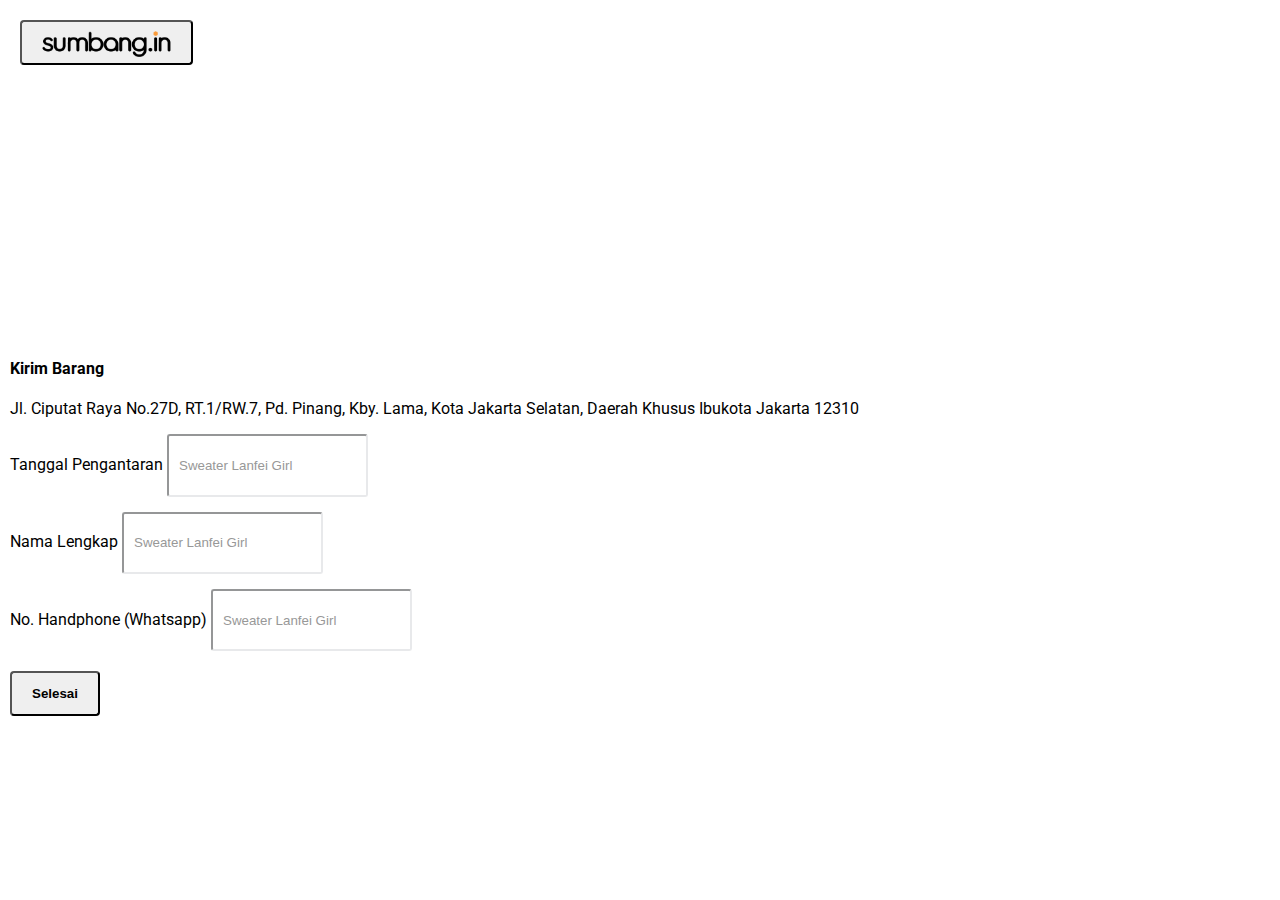
==== contribute-02.html @ 452224b4 "Update" ====
<!DOCTYPE html>
<html lang="en"> <!--<![endif]-->
<head>
<meta charset="utf-8">
<meta name="msapplication-tap-highlight" content="no" />
<meta name="viewport" content="width=device-width, initial-scale=1.0" />
<meta name="description" content="Center carousel">
<meta name="author" content="Bung Momo">
<meta http-equiv="Cache-control" content="public">
<meta name="format-detection" content="telephone=no">
<link rel="apple-touch-icon-precomposed" href="/apple-touch-icon.png" sizes="152x152">
<link rel="apple-touch-icon-precomposed" href="/apple-touch-icon.png">
<link rel="icon" type="image/png" href="/favicon.png">
<meta name="description" content="Mari turun tangan demi solidaritas kemanusiaan untuk musibah Gempa di Lombok." />
<script type="50c9aaccc6ecf32e24450e42-text/javascript">
/*<![CDATA[*/
assetUrl = "/assets/8a9e91f";
/*]]>*/
</script>
<title>Sumbangin</title>
<link href="https://cdnjs.cloudflare.com/ajax/libs/font-awesome/4.7.0/css/font-awesome.min.css" rel="stylesheet">
<link rel="stylesheet" href="https://assets.kitabisa.com/css/main.min.css?v=rev_cd9e3ce">
<!-- Stylesheets -->
<link rel="stylesheet" href="assets/css/update.css">
<!-- Owl Stylesheets -->
<link rel="stylesheet" href="assets/js/vendors/owlcarousel/owl.carousel.min.css">
<link rel="stylesheet" href="assets/js/vendors/owlcarousel/owl.theme.default.min.css">
<!-- Fancybox Stylesheets -->
<link rel="stylesheet" href="assets/js/vendors/fancybox/jquery.fancybox.min.css">
<link rel="manifest" href="/manifest.json">
</head>
<body id="site-body">
	<header class="pwa-header">
		<button class="btn">
			<img src="images/logo.svg">
		</button>
    </header>
    <iframe src="https://www.google.com/maps/embed?pb=!1m18!1m12!1m3!1d3965.8842509582714!2d106.77053865078683!3d-6.278945095433104!2m3!1f0!2f0!3f0!3m2!1i1024!2i768!4f13.1!3m3!1m2!1s0x2e69f1b512bf47eb%3A0x4dd6d99baef69196!2sKitabisa.com!5e0!3m2!1sid!2sid!4v1536122262054" width="100%" height="250" frameborder="0" style="border:0" allowfullscreen></iframe>
    <div class="container medium-padding">
        <h4 class="margin--no-t">Kirim Barang</h4>
        <p>Jl. Ciputat Raya No.27D, RT.1/RW.7, Pd. Pinang, Kby. Lama, Kota Jakarta Selatan, Daerah Khusus Ibukota Jakarta 12310</p>
        <div class="form__row">
                <label class="margin--small-v d-inline">Tanggal Pengantaran</label>
                <input id="nama_lengkap" class="form-input form-input--block js-show-checkbox " data-show="#nama_lengkap" type="text" name="nama_lengkap" placeholder="Sweater Lanfei Girl">
            </div>
        <div class="form__row">
            <label class="margin--small-v d-inline">Nama Lengkap</label>
            <input id="nama_lengkap" class="form-input form-input--block js-show-checkbox " data-show="#nama_lengkap" type="text" name="nama_lengkap" placeholder="Sweater Lanfei Girl">
        </div>
        <div class="form__row">
            <label class="margin--small-v d-inline">No. Handphone (Whatsapp)</label>
            <input id="nama_lengkap" class="form-input form-input--block js-show-checkbox " data-show="#nama_lengkap" type="text" name="nama_lengkap" placeholder="Sweater Lanfei Girl">
        </div>
        <div class="form_row margin--medium-t">
            <button class="btn btn--block btn--normal btn--blue align-center">Selesai</button>
        </div>
    </div>
</body>
</html>
---- assets/css/update.css ----
@import url("https://fonts.googleapis.com/css?family=Roboto:300,400,500,600");.animated-modal{max-width:550px;border-radius:8px;overflow:hidden;transform:translateY(150px);transition:all .7s}.animated-modal h2,.animated-modal p{transform:translateY(-50px);opacity:0;transition-property:transform, opacity;transition-duration:.4s}.fancybox-slide--current .animated-modal,.fancybox-slide--current .animated-modal h2,.fancybox-slide--current .animated-modal p{transform:translateY(0);opacity:1}.fancybox-slide--current .animated-modal h2{transition-delay:.1s}.fancybox-slide--current .animated-modal p{transition-delay:.3s}body{font-family:'Roboto', sans-serif !important;margin:0;padding:0;overflow-x:hidden;background-color:#fff}body.home{position:relative;background:url(../../images/top--attribute-home.png) no-repeat top right;background-size:175px auto;padding-top:25px}body.home .pwa-header{padding-top:20px;padding-bottom:20px;background:transparent}body.home .top-content{padding:0 10px}body.home .top-content p{max-width:75%;margin:0}body.home .post-content{border-radius:5px;box-shadow:0 2px 12px 0 rgba(0,0,0,0.1)}body.home .btn--plus{display:block;width:90px;height:90px;position:fixed;bottom:0;border-radius:50px;border:none;right:0;z-index:9}body .featuredImages{position:relative}body .featuredImages.owl-theme .owl-dots{position:absolute;left:0;right:0;bottom:0;z-index:9;margin:0}body .featuredImages.owl-theme .owl-dots .owl-dot span{width:6px;height:6px;background-color:#fff;box-shadow:0 2px 4px 0 rgba(0,0,0,0.15);margin:5px}body .featuredImages.owl-theme .owl-dots .owl-dot.active span{background-color:#00AFEF;width:14px}body .pwa-header{background-color:#fff;border-bottom:none;padding:20px 20px;position:relative}body .spacer{background-color:#f2f3f4;height:10px}body .product-item{position:relative;float:left;margin:0 15px 10px 0;border-radius:5px;box-shadow:0 2px 12px 0 rgba(0,0,0,0.1);-webkit-box-shadow:0 2px 12px 0 rgba(0,0,0,0.1);overflow:hidden;background-color:#fff;min-width:145px;width:45%;min-height:210px}body .product-item__head{position:relative}body .product-item__badge{width:100%;position:absolute;top:0;left:0;z-index:100}body .product-item__image{position:relative;width:100%;height:100%;min-width:145px;min-height:115px;max-width:210px;max-height:210px;overflow:hidden;border-top-right-radius:3px;border-top-left-radius:3px}body .product-item__body{height:75px;padding:10px}body .product-item__name{position:relative;height:20px;font-weight:600;font-size:13px;color:#555545;overflow:hidden;line-height:16px}body .product-item__price{font-size:12px;font-weight:600;color:#ff7900 !important;padding-top:2px}body .product-item__option{position:relative}body .product-item__info{display:inline-block;padding:2px 4px;font-size:9px;color:#989898;border-radius:4px;text-transform:capitalize;background:#f4f4f4;margin-top:2px}body .product-item_footer{position:absolute;bottom:8px;width:100%;left:0;padding:0 10px}body .product-item__location{position:relative;margin-bottom:3px;white-space:nowrap;width:100%;font-size:12px;color:#989898;overflow:hidden}body .radio-container{height:80px;width:80px;display:block;padding:20px 0;background-color:#F8F8F8;border:1px solid #D8D8D8;border-radius:10px;-webkit-transition-duration:.2s;-moz-transition-duration:.2s;-o-transition-duration:.2s;transition-duration:.2s;cursor:pointer}body .radio-container+span{font-size:12px}body .radio-image{opacity:.2}body .radio-hidden:checked ~ .radio-image{transform:scale(1);opacity:1}body .radio-hidden{position:absolute;visibility:hidden;opacity:.4}body .radio-container{margin:10px}body .radio-image:hover{transform:scale(1.03)}body .icon-cat{margin:0 auto 10px}body .fancybox-slide--html{overflow:hidden}body .fancybox-content{font-family:'Open Sans',sans-serif;text-align:center;max-width:375px;width:95%;padding:15px;position:relative;vertical-align:bottom}body .fancybox-content:before{background-color:#e8e8e8;content:'';display:block;width:50px;height:4px;border-radius:4px;position:absolute;top:10px;left:50%;margin-left:-25px;z-index:0}body .fancybox-slide--html .fancybox-content{margin-bottom:15px}body .form-input{padding:.5em .75em;border-color:#E8E9EB;border-radius:3px;box-shadow:none;height:45px}body .form__row{position:relative;margin-bottom:15px}body .form__row.change-payment{padding:8px 0;border-top:1px solid #E8E9EB;border-bottom:1px solid #E8E9EB}body .form__row--amount .label-amount{font-size:24px;color:#4A4A4A;margin:10px 15px}body .form__row--amount .input-amount{font-size:24px;color:#4a4a4a;background-color:#F8F8F8;border-color:#F8F8F8;text-align:right;padding-right:15px;height:auto}body .form__row--amount .input-amount:focus,body .form__row--amount .input-amount:active,body .form__row--amount .input-amount:visited{color:#4a4a4a}body .form__row--amount .input-amount::-webkit-input-placeholder{color:#989898;font-weight:600}body .form__row textarea{resize:none;height:auto}body .form-info--counter{position:absolute;bottom:10px;right:10px;color:#989898;font-size:12px;z-index:999}body ::-webkit-input-placeholder{color:#989898;font-weight:300}body ::-moz-placeholder{color:#989898;font-weight:300}body :-ms-input-placeholder{color:#989898;font-weight:300}body :-moz-placeholder{color:#989898;font-weight:300}body .checkbox-wrapper--alt.align-top>input[type="checkbox"]+.checkbox-content{margin-top:1px}body .tooltip .tooltip__body{background-color:#FCF28F;box-shadow:none;padding:10px;border-radius:4px}body .tooltip .tooltip__body .material-icons{vertical-align:top}body .accordion{width:100%;margin:0 0 20px}body .accordion .link{background-color:#fff;cursor:pointer;display:block;padding:15px 20px;color:#ADADAD;font-size:14px;font-weight:400;box-shadow:0 2px 4px 0 rgba(0,0,0,0.1);border-bottom:1px solid #d8d8d8;position:relative;-webkit-transition:all 0.4s ease;-o-transition:all 0.4s ease;transition:all 0.4s ease}body .accordion li:last-child .link{border-bottom:0}body .accordion li i{position:absolute;top:16px;left:12px;font-size:18px;color:#595959;-webkit-transition:all 0.4s ease;-o-transition:all 0.4s ease;transition:all 0.4s ease}body .accordion li i.fa-chevron-down{right:12px;left:auto;font-size:16px}body .accordion p{margin:10px 0}body .accordion li.open .link{color:#4d4d4d}body .accordion li.open i{color:#4d4d4d}body .accordion li.open i.fa-chevron-down{-webkit-transform:rotate(180deg);-ms-transform:rotate(180deg);-o-transform:rotate(180deg);transform:rotate(180deg)}body .accordion li.default .submenu{display:block}body .submenu{display:none;background:#f2f3f4;font-size:14px}body .submenu li ul{padding-left:20px}body .submenu li ul>li{list-style:disc;font-size:12px}body .submenu a{display:block;text-decoration:none;-webkit-transition:all 0.25s ease;-o-transition:all 0.25s ease;transition:all 0.25s ease}body .submenu a:hover{background:#b63b4d;color:#FFF}body .vcode-input{width:40px;height:40px;text-align:center;font-size:24px;border:none;border-bottom:1px solid #d8d8d8;background-color:transparent;margin:10px 6px 15px}body .input-file{opacity:0;overflow:hidden;position:absolute;z-index:-1}body .input-file+.js-labelFile{overflow:hidden;text-overflow:ellipsis;white-space:nowrap;cursor:pointer}body .input-file+.js-labelFile .icon:before{content:"\f093"}body .input-file+.js-labelFile.has-file .icon:before{content:"\f00c";color:#5AAC7B}body .container-fluid{width:100%}body .d-inline{display:inline-block}body .d-block{display:block}body .white-bg{background-color:#fff}body .grey-bg{background-color:#f2f3f4}body .btn{font-weight:600;border-radius:4px;height:45px;padding:.7em 1.5em}body .btn-stiky{padding:15px 10px;background-color:#f2f3f4}body .btn--large{padding:.9em 1.25em}body .btn-google-new{background-color:#F7F7F7}body .clr-softgrey{color:#989898}body .text-semibold{font-weight:600}body .label-text{font-size:12px}body .margin--large-t{margin-top:30px}body .margin--large-r{margin-right:30px}body .margin--large-b{margin-bottom:30px}body .margin--large-r{margin-right:30px}body .margin--large-v{margin-top:30px;margin-bottom:30px}body .margin--large-h{margin-right:30px;margin-left:30px}body .margin--medium-t{margin-top:20px}body .margin--medium-r{margin-right:20px}body .margin--medium-b{margin-bottom:20px}body .margin--medium-r{margin-right:20px}body .margin--medium-v{margin-top:20px;margin-bottom:20px}body .margin--medium-h{margin-right:20px;margin-left:20px}body .margin--normal-t{margin-top:15px}body .margin--normal-r{margin-right:15px}body .margin--normal-b{margin-bottom:15px}body .margin--normal-r{margin-right:15px}body .margin--normal-v{margin-top:15px;margin-bottom:15px}body .margin--normal-h{margin-right:15px;margin-left:15px}body .margin--small-t{margin-top:10px}body .margin--small-r{margin-right:10px}body .margin--small-b{margin-bottom:10px}body .margin--small-r{margin-right:10px}body .margin--small-v{margin-top:10px;margin-bottom:10px}body .margin--small-h{margin-right:10px;margin-left:10px}body .margin--xsmall-t{margin-top:5px}body .margin--xsmall-r{margin-right:5px}body .margin--xsmall-b{margin-bottom:5px}body .margin--xsmall-r{margin-right:5px}body .margin--xsmall-v{margin-top:5px;margin-bottom:5px}body .margin--xsmall-h{margin-right:5px;margin-left:5px}body .margin--no-t{margin-top:0}body .medium-padding{padding:20px 10px}body .large-padding{padding:20px 20px}body .no-padding{padding:0}body .no-padding-top{padding-top:0}body .no-padding-left{padding-left:0}body .no-padding-right{padding-right:0}body .no-padding-bottom{padding-bottom:0}body .clearfix{clear:both}body ol{padding-left:15px;padding-right:15px}body ul{list-style:none;padding-left:0}
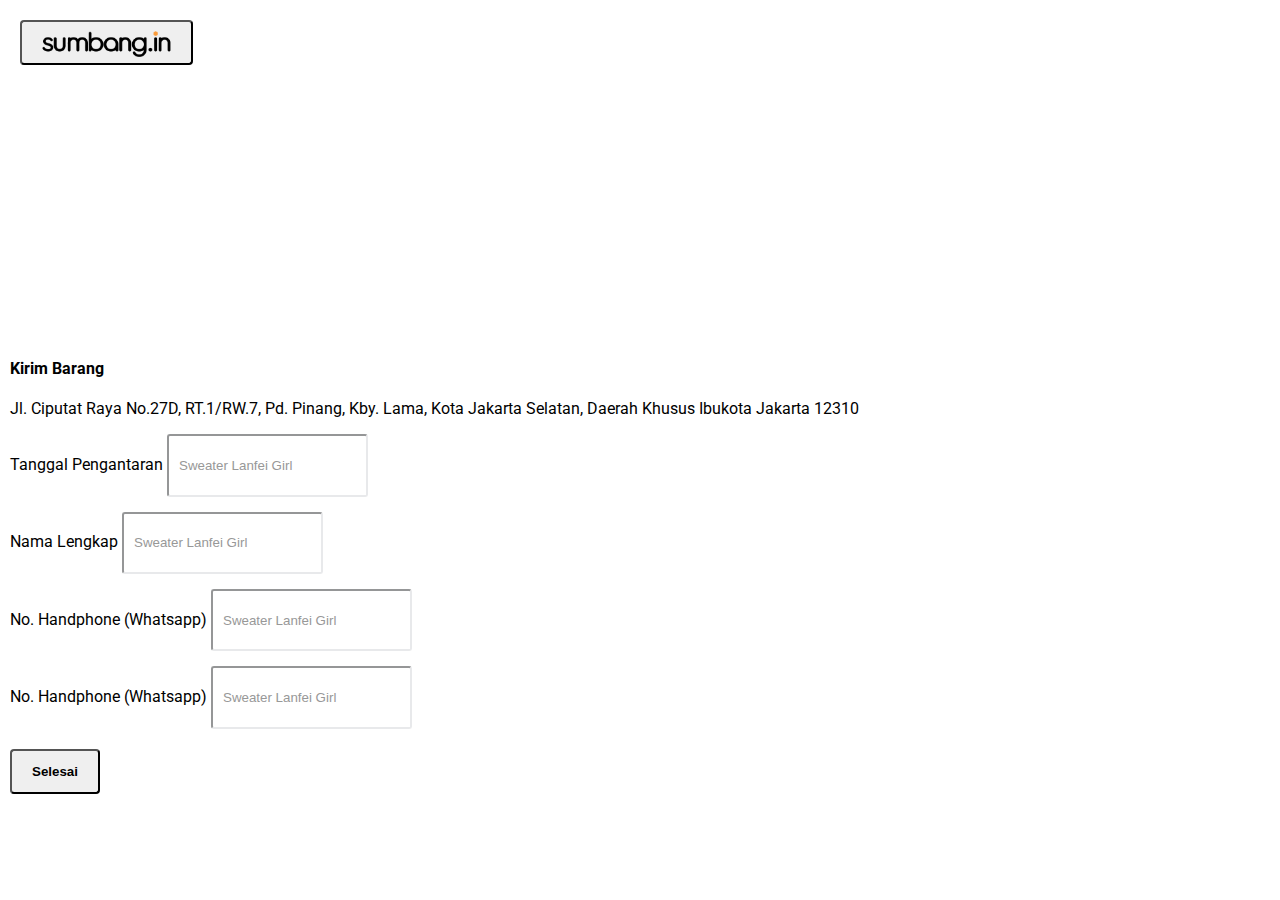
==== commit b29e360d: "Update" ====
--- a/contribute-02.html
+++ b/contribute-02.html
@@ -11,7 +11,7 @@
 <link rel="apple-touch-icon-precomposed" href="/apple-touch-icon.png" sizes="152x152">
 <link rel="apple-touch-icon-precomposed" href="/apple-touch-icon.png">
 <link rel="icon" type="image/png" href="/favicon.png">
-<meta name="description" content="Mari turun tangan demi solidaritas kemanusiaan untuk musibah Gempa di Lombok." />
+<meta name="description" content="Kami membantu menjual barang bekasmu, lalu hasil penjualannya akan didonasikan untuk membantu sesama." />
 <script type="50c9aaccc6ecf32e24450e42-text/javascript">
 /*<![CDATA[*/
 assetUrl = "/assets/8a9e91f";
@@ -51,6 +51,10 @@
             <label class="margin--small-v d-inline">No. Handphone (Whatsapp)</label>
             <input id="nama_lengkap" class="form-input form-input--block js-show-checkbox " data-show="#nama_lengkap" type="text" name="nama_lengkap" placeholder="Sweater Lanfei Girl">
         </div>
+        <div class="form__row">
+                <label class="margin--small-v d-inline">No. Handphone (Whatsapp)</label>
+                <input id="nama_lengkap" class="form-input form-input--block js-show-checkbox " data-show="#nama_lengkap" type="text" name="nama_lengkap" placeholder="Sweater Lanfei Girl">
+            </div>
         <div class="form_row margin--medium-t">
             <button class="btn btn--block btn--normal btn--blue align-center">Selesai</button>
         </div>
